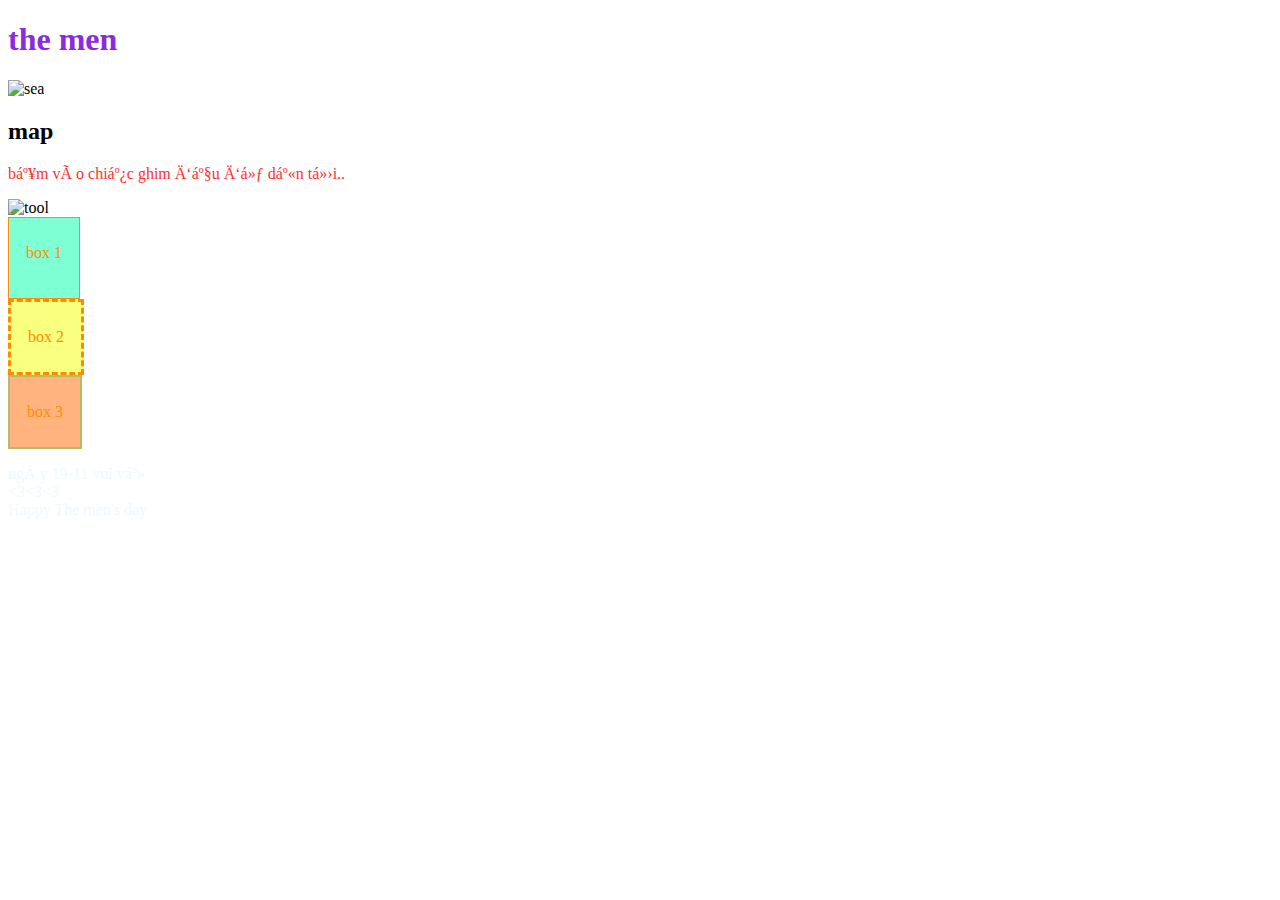
==== index.html @ b7e6b0d5 "first commit" ====
<!DOCTYPE html>
<html>
    <head>
        <title>the men's day</title>
        <meta charset="uft-8">
        <link rel="stylesheet" href="main.css">
    </head>
    <body>
        <div>
             <h1>the men</h1>
             <img src="https://vietrektravel.com/ckeditor/plugins/fileman/Uploads/anh-upload-moi/bai-bien-Varadero%20(2).png" alt="sea">
             <h2>map</h2>
             <p>bấm vào chiếc ghim đầu để dẫn tới..</p>
             <img src="https://vnmedia2.monkeyuni.net/upload/web/storage_web/16-09-2023_09:13:00_bo-do-dung-hoc-toan-lop-2.jpeg" alt="tool" usemap="#toolmap">
            <map name="toolmap">
                <area shape="rect" coords="20,25,30,35" href="https://www.w3schools.com/html/html_images_imagemap.asp" alt="ghim" onclick="myFunction()">
            </map>
            <!-- cảnh báo -->
            <script>
                function myFunction() {
                    alert ("you are sure!");
                }
            </script>
            <div class="box box1"> box 1</div>
            <div class="box box2"> box 2</div>
            <div class="box box3"> box 3</div>
            <!-- background -->
            <p style="background-image: url('https://vietrektravel.com/ckeditor/plugins/fileman/Uploads/anh-upload-moi/bai-bien-Varadero%20(2).png'); color: aliceblue;"> ngày 19-11 vui vẻ <br> <3<3<3<br> Happy The men's day</p>
        </div>
    </body>
</html>
<!-- padding : đệm
 border: viền-->
---- main.css ----
:root{
    --text-color: rgb(255, 47, 47);
}
h1{
    color: blueviolet;
}
img{
    font-weight: 600px;
    height: 100px;
}
p{
    color: var(--text-color);
}
.box{
    width: 70px;
    height:70px;
    color: darkorange;
    display: flex;
    align-items: center;
    justify-content: center;
}
.box1{
    background-color: aquamarine;
    padding-bottom: 10px;
    border-width: 1px;
    border-style: solid;
}
.box2{
    background-color: rgb(249, 255, 127);
    border-style: dashed;
   
}
.box3{
    background-color: rgb(255, 180, 127);
    border: 2px solid darkkhaki;
}
body{
    background-image: url('https://encrypted-tbn0.gstatic.com/images?q=tbn:ANd9GcQxN3C36jtJ1pEDe_rF94lBzMz3rgA8VwESOA&s');
    background-repeat: no-repeat;
    background-size: 100% 100%;
    /* cover toàn màn hình không đổi */
    background-attachment: fixed;
}
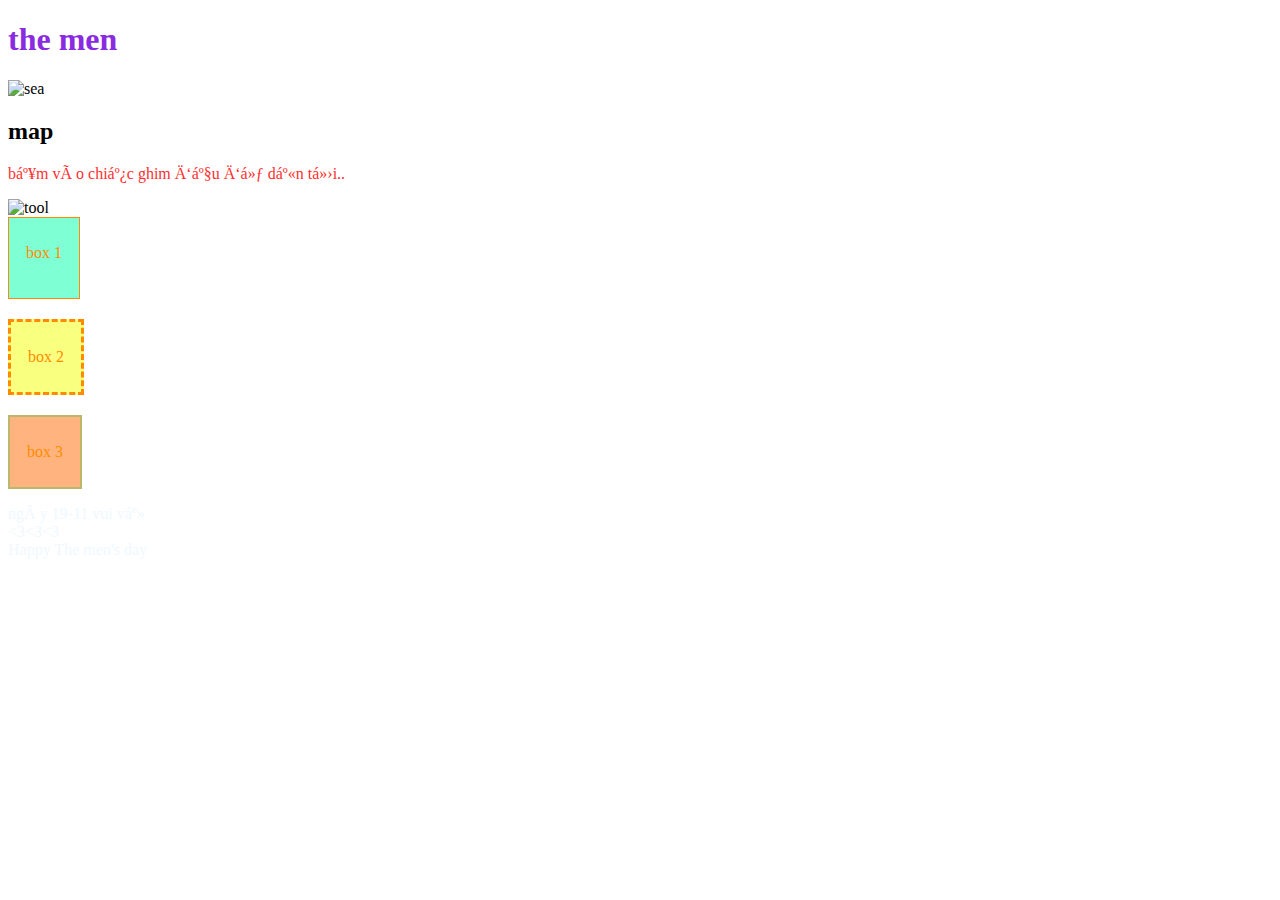
==== commit c038eec4: "b3" ====
--- a/index.html
+++ b/index.html
@@ -1,5 +1,5 @@
 <!DOCTYPE html>
-<html>
+<html lang="en-vn">
     <head>
         <title>the men's day</title>
         <meta charset="uft-8">
@@ -30,4 +30,5 @@
     </body>
 </html>
 <!-- padding : đệm
- border: viền-->+ border: viền
+ margin:khoảng cách cho 2 box-->--- a/main.css
+++ b/main.css
@@ -24,11 +24,12 @@
     padding-bottom: 10px;
     border-width: 1px;
     border-style: solid;
+    margin-bottom: 20px;
 }
 .box2{
     background-color: rgb(249, 255, 127);
     border-style: dashed;
-   
+   margin-bottom: 20px;
 }
 .box3{
     background-color: rgb(255, 180, 127);
@@ -36,8 +37,9 @@
 }
 body{
     background-image: url('https://encrypted-tbn0.gstatic.com/images?q=tbn:ANd9GcQxN3C36jtJ1pEDe_rF94lBzMz3rgA8VwESOA&s');
+    /* ko lặp */
     background-repeat: no-repeat;
-    background-size: 100% 100%;
-    /* cover toàn màn hình không đổi */
+    background-size: cover;
+    /* fixed toàn màn hình không đổi */
     background-attachment: fixed;
 }